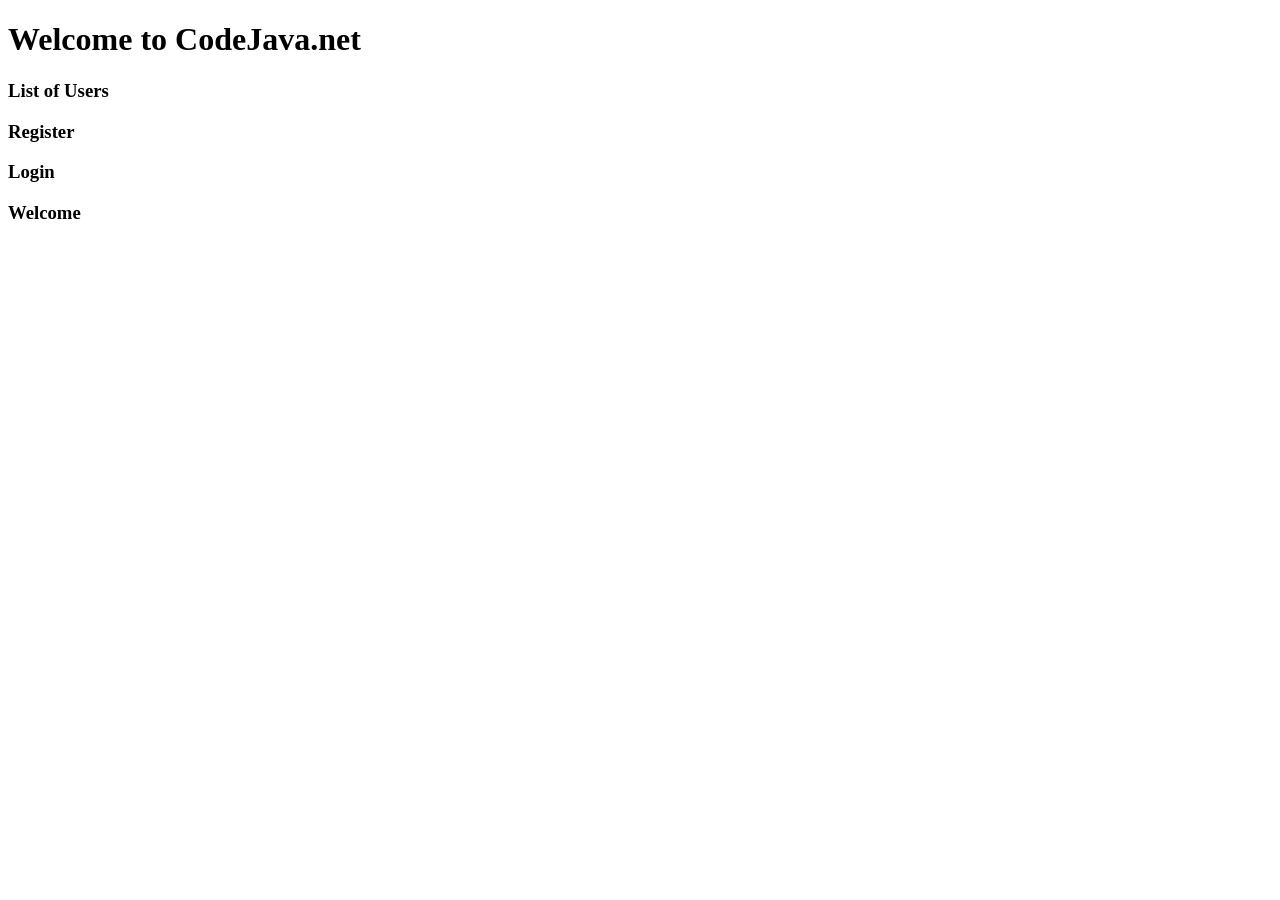
==== src/main/resources/templates/index.html @ b0492818 "commit inicial, version temprana del proyecto" ====
<!DOCTYPE html>
<html xmlns:th="http://www.thymeleaf.org">
<head>
	<meta charset="ISO-8859-1">
	<title>Welcome to CodeJava Home</title>
	<link rel="stylesheet" type="text/css" href="/webjars/bootstrap/css/bootstrap.min.css" />
	<script type="text/javascript" src="/webjars/jquery/jquery.min.js"></script>
	<script type="text/javascript" src="/webjars/bootstrap/js/bootstrap.min.js"></script>
</head>
<body>
	<div class="container text-center">
		<h1>Welcome to CodeJava.net</h1>
		<h3><a th:href="@{/users}">List of Users</a></h3>
		<h3><a th:href="@{/register}">Register</a></h3>
		<h3><a th:href="@{/login}">Login</a></h3>
		<h3><a th:href="@{/welcome}">Welcome</a></h3> <!-- Añadido enlace a la página welcome -->
	</div>
</body>
</html>
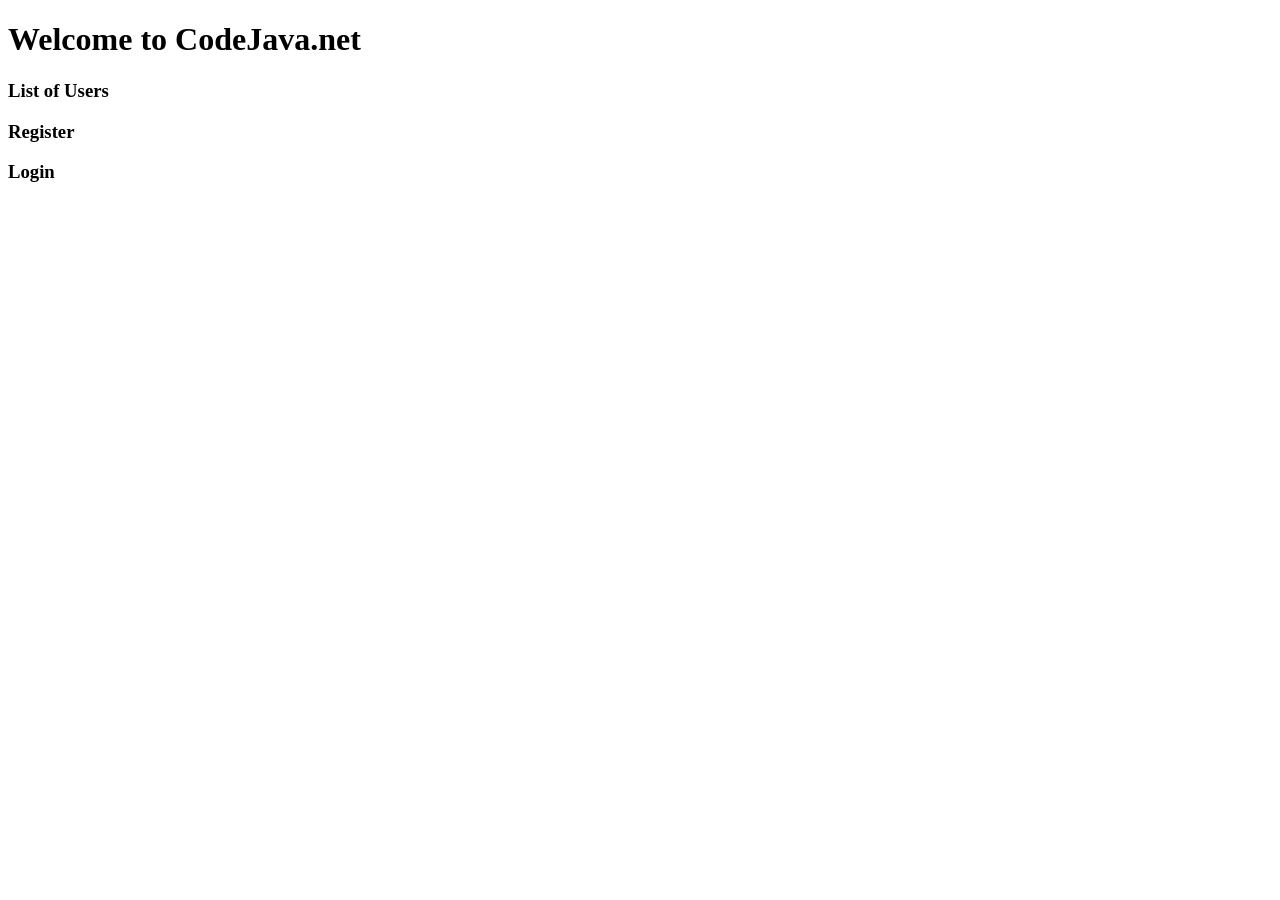
==== commit 0cdf9804: "Roles Se añadieron los roles de Usuario y Administrador pero las listas publicas" ====
--- a/src/main/resources/templates/index.html
+++ b/src/main/resources/templates/index.html
@@ -1,19 +1,18 @@
 <!DOCTYPE html>
 <html xmlns:th="http://www.thymeleaf.org">
 <head>
-	<meta charset="ISO-8859-1">
-	<title>Welcome to CodeJava Home</title>
-	<link rel="stylesheet" type="text/css" href="/webjars/bootstrap/css/bootstrap.min.css" />
-	<script type="text/javascript" src="/webjars/jquery/jquery.min.js"></script>
-	<script type="text/javascript" src="/webjars/bootstrap/js/bootstrap.min.js"></script>
+    <meta charset="ISO-8859-1">
+    <title>Welcome to CodeJava Home</title>
+    <link rel="stylesheet" type="text/css" href="/webjars/bootstrap/css/bootstrap.min.css" />
+    <script type="text/javascript" src="/webjars/jquery/jquery.min.js"></script>
+    <script type="text/javascript" src="/webjars/bootstrap/js/bootstrap.min.js"></script>
 </head>
 <body>
-	<div class="container text-center">
-		<h1>Welcome to CodeJava.net</h1>
-		<h3><a th:href="@{/users}">List of Users</a></h3>
-		<h3><a th:href="@{/register}">Register</a></h3>
-		<h3><a th:href="@{/login}">Login</a></h3>
-		<h3><a th:href="@{/welcome}">Welcome</a></h3> <!-- Añadido enlace a la página welcome -->
-	</div>
+    <div class="container text-center">
+        <h1>Welcome to CodeJava.net</h1>
+        <h3><a th:href="@{/users}">List of Users</a></h3>
+        <h3><a th:href="@{/register}">Register</a></h3>
+        <h3><a th:href="@{/login}">Login</a></h3>
+    </div>
 </body>
 </html>
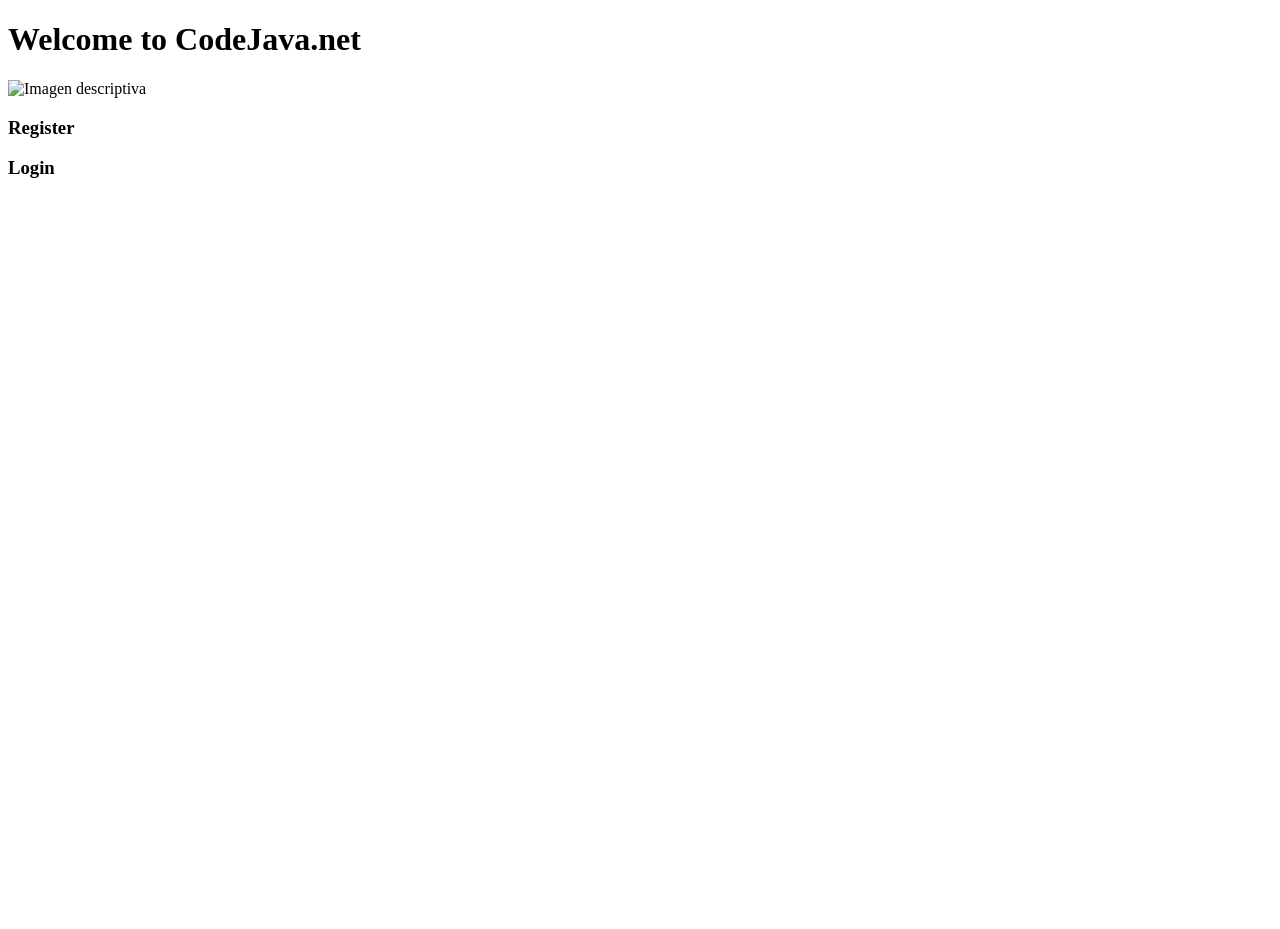
==== commit 047f5b8c: "vista final" ====
--- a/src/main/resources/templates/index.html
+++ b/src/main/resources/templates/index.html
@@ -6,13 +6,15 @@
     <link rel="stylesheet" type="text/css" href="/webjars/bootstrap/css/bootstrap.min.css" />
     <script type="text/javascript" src="/webjars/jquery/jquery.min.js"></script>
     <script type="text/javascript" src="/webjars/bootstrap/js/bootstrap.min.js"></script>
+    <link rel="stylesheet" href="/style.css">
 </head>
 <body>
-    <div class="container text-center">
-        <h1>Welcome to CodeJava.net</h1>
-        <h3><a th:href="@{/users}">List of Users</a></h3>
-        <h3><a th:href="@{/register}">Register</a></h3>
-        <h3><a th:href="@{/login}">Login</a></h3>
-    </div>
+    <div class="container d-flex flex-column justify-content-center align-items-center" style="height: 100vh;">
+        <h1 class="text-center">Welcome to CodeJava.net</h1>
+        <img src="/images/logogenerado.jpg" alt="Imagen descriptiva" class="rounded-circle mt-3 img-custom" width="150" height="150"> 
+        <div class="mt-4">
+            <h3><a th:href="@{/register}" class="btn btn-custom rounded-pill mx-2 btnlg mb-3">Register</a></h3>
+            <h3><a th:href="@{/login}" class="btn btn-custom rounded-pill mx-2  btnlg">Login</a></h3>
+        </div>
 </body>
 </html>
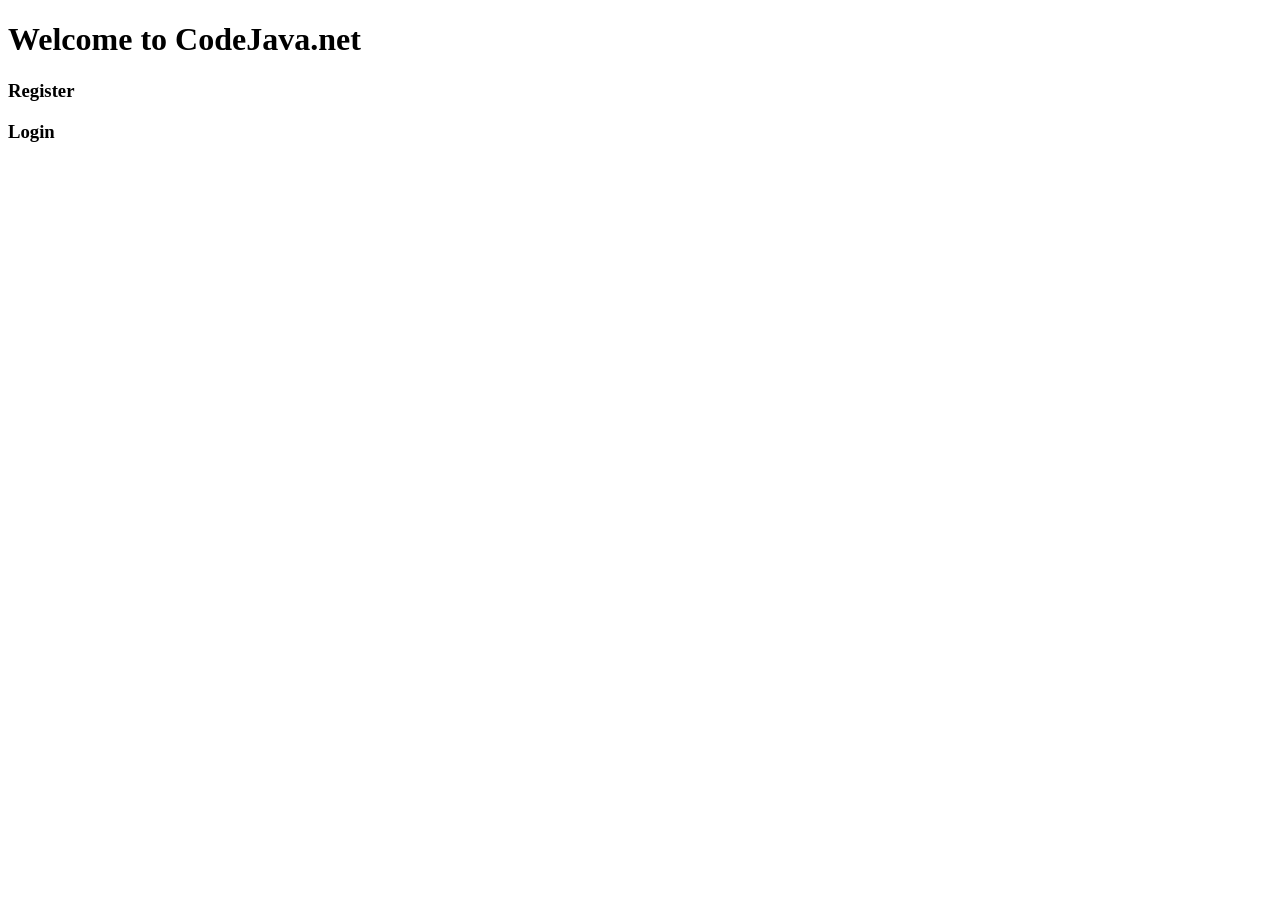
==== commit 81a7ff8c: "version 4, welcome protegido, cambio de roles en lista de users" ====
--- a/src/main/resources/templates/index.html
+++ b/src/main/resources/templates/index.html
@@ -6,15 +6,12 @@
     <link rel="stylesheet" type="text/css" href="/webjars/bootstrap/css/bootstrap.min.css" />
     <script type="text/javascript" src="/webjars/jquery/jquery.min.js"></script>
     <script type="text/javascript" src="/webjars/bootstrap/js/bootstrap.min.js"></script>
-    <link rel="stylesheet" href="/style.css">
 </head>
 <body>
-    <div class="container d-flex flex-column justify-content-center align-items-center" style="height: 100vh;">
-        <h1 class="text-center">Welcome to CodeJava.net</h1>
-        <img src="/images/logogenerado.jpg" alt="Imagen descriptiva" class="rounded-circle mt-3 img-custom" width="150" height="150"> 
-        <div class="mt-4">
-            <h3><a th:href="@{/register}" class="btn btn-custom rounded-pill mx-2 btnlg mb-3">Register</a></h3>
-            <h3><a th:href="@{/login}" class="btn btn-custom rounded-pill mx-2  btnlg">Login</a></h3>
-        </div>
+    <div class="container text-center">
+        <h1>Welcome to CodeJava.net</h1>
+        <h3><a th:href="@{/register}">Register</a></h3>
+        <h3><a th:href="@{/login}">Login</a></h3>
+    </div>
 </body>
 </html>
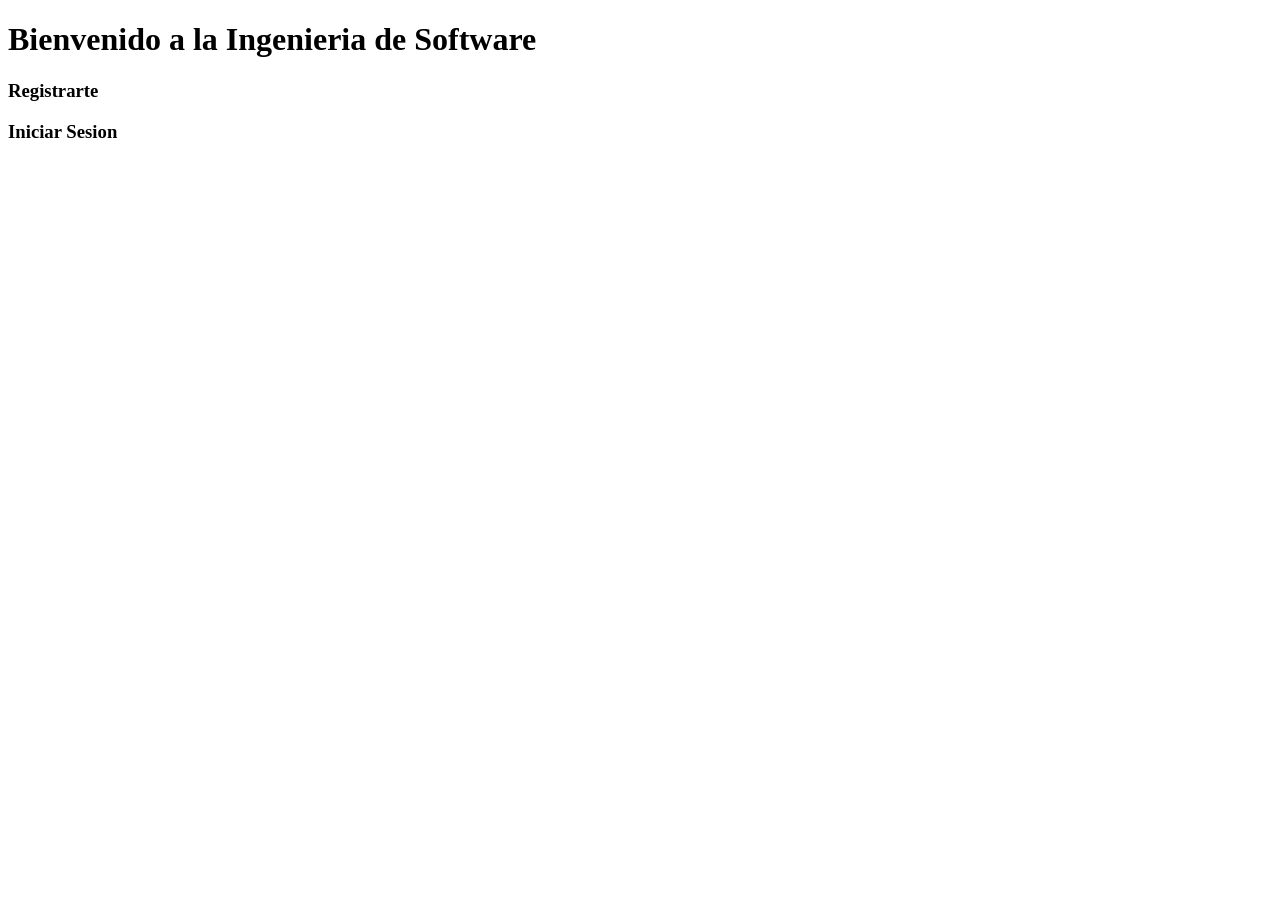
==== commit a6e780b1: "agregar fotos de perfil, metodo BLOB en la BD" ====
--- a/src/main/resources/templates/index.html
+++ b/src/main/resources/templates/index.html
@@ -2,16 +2,16 @@
 <html xmlns:th="http://www.thymeleaf.org">
 <head>
     <meta charset="ISO-8859-1">
-    <title>Welcome to CodeJava Home</title>
+    <title>KrustaceosTeam</title>
     <link rel="stylesheet" type="text/css" href="/webjars/bootstrap/css/bootstrap.min.css" />
     <script type="text/javascript" src="/webjars/jquery/jquery.min.js"></script>
     <script type="text/javascript" src="/webjars/bootstrap/js/bootstrap.min.js"></script>
 </head>
 <body>
     <div class="container text-center">
-        <h1>Welcome to CodeJava.net</h1>
-        <h3><a th:href="@{/register}">Register</a></h3>
-        <h3><a th:href="@{/login}">Login</a></h3>
+        <h1>Bienvenido a la Ingenieria de Software</h1>
+        <h3><a th:href="@{/register}">Registrarte</a></h3>
+        <h3><a th:href="@{/login}">Iniciar Sesion</a></h3>
     </div>
 </body>
 </html>
